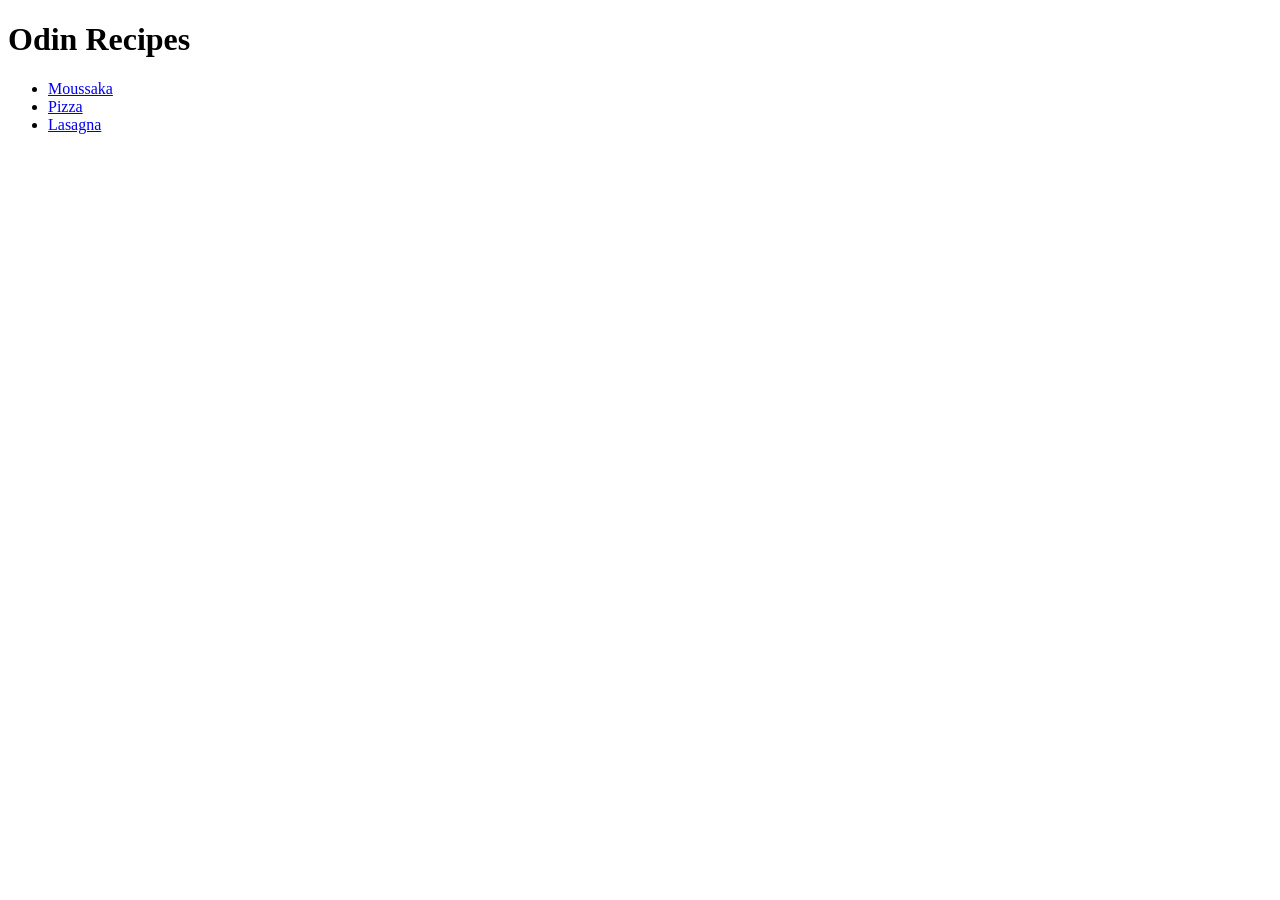
==== index.html @ 253e59c0 "Create boilerplate and links" ====
<!DOCTYPE html>
<html lang="en">
<head>
    <meta charset="UTF-8">
    <meta name="viewport" content="width=device-width, initial-scale=1.0">
    <title>Document</title>
</head>
<body>
    <h1>Odin Recipes</h1>
     <ul>
    <li><a href="recipes/moussaka.html">Moussaka</a></li>
    <li><a href="recipes/pizza.html">Pizza</a></li>
    <li><a href="recipes/lasagna.html">Lasagna</a></li>
  </ul>

    
</body>
</html>
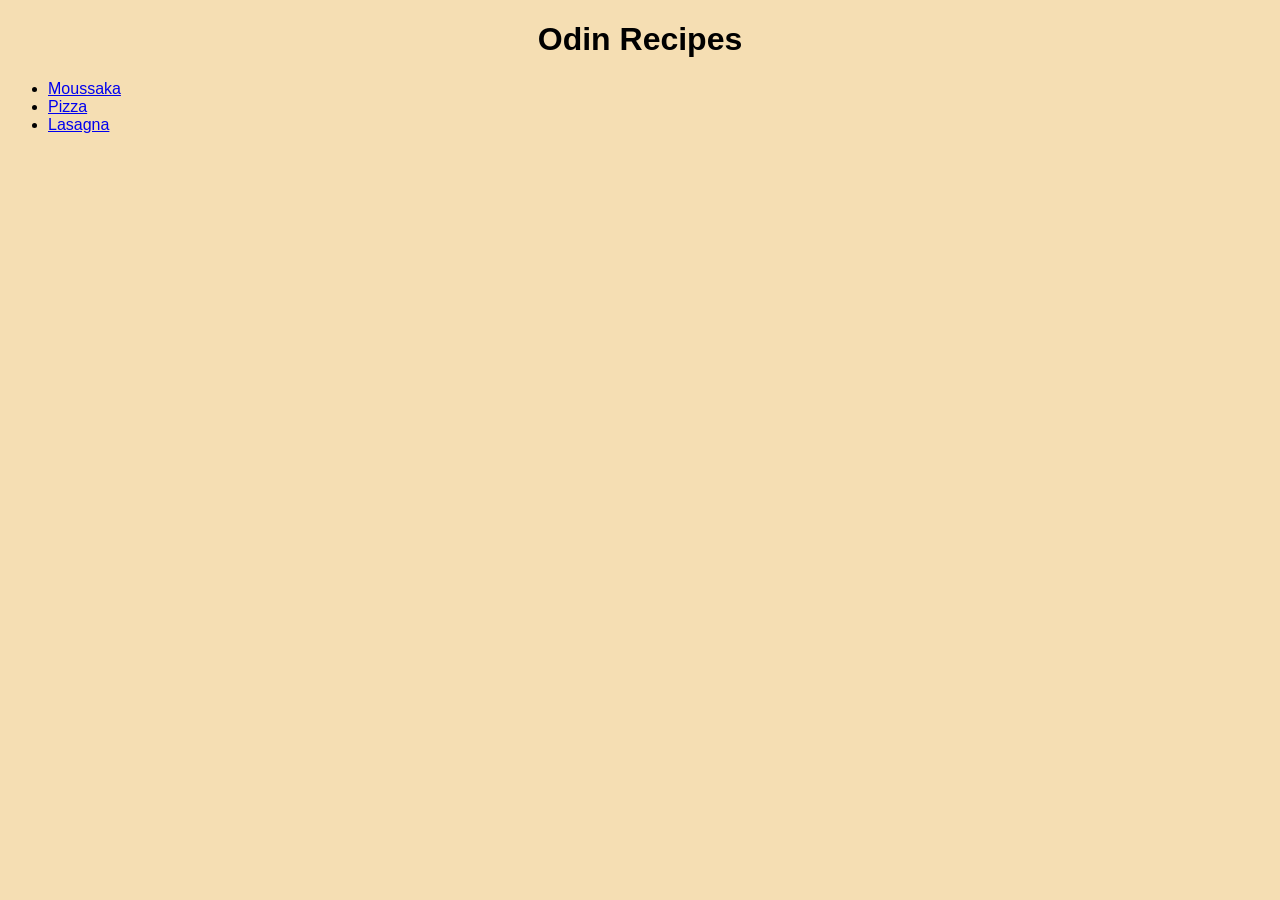
==== commit 2df77c9b: "Add style to recipes" ====
--- a/index.html
+++ b/index.html
@@ -4,6 +4,7 @@
     <meta charset="UTF-8">
     <meta name="viewport" content="width=device-width, initial-scale=1.0">
     <title>Document</title>
+    <link rel="stylesheet" href="../recipes/style.css">
 </head>
 <body>
     <h1>Odin Recipes</h1>
--- a/recipes/style.css
+++ b/recipes/style.css
@@ -0,0 +1,14 @@
+body {
+    background: wheat;
+    font-family: 'Lucida Sans', 'Lucida Sans Regular', 'Lucida Grande', 'Lucida Sans Unicode', Geneva, Verdana, sans-serif;
+
+}
+
+h1 {
+    font-weight: bold;
+    text-align: center;
+}
+
+img {
+    border: 10px solid rgb(238, 195, 117);
+}
